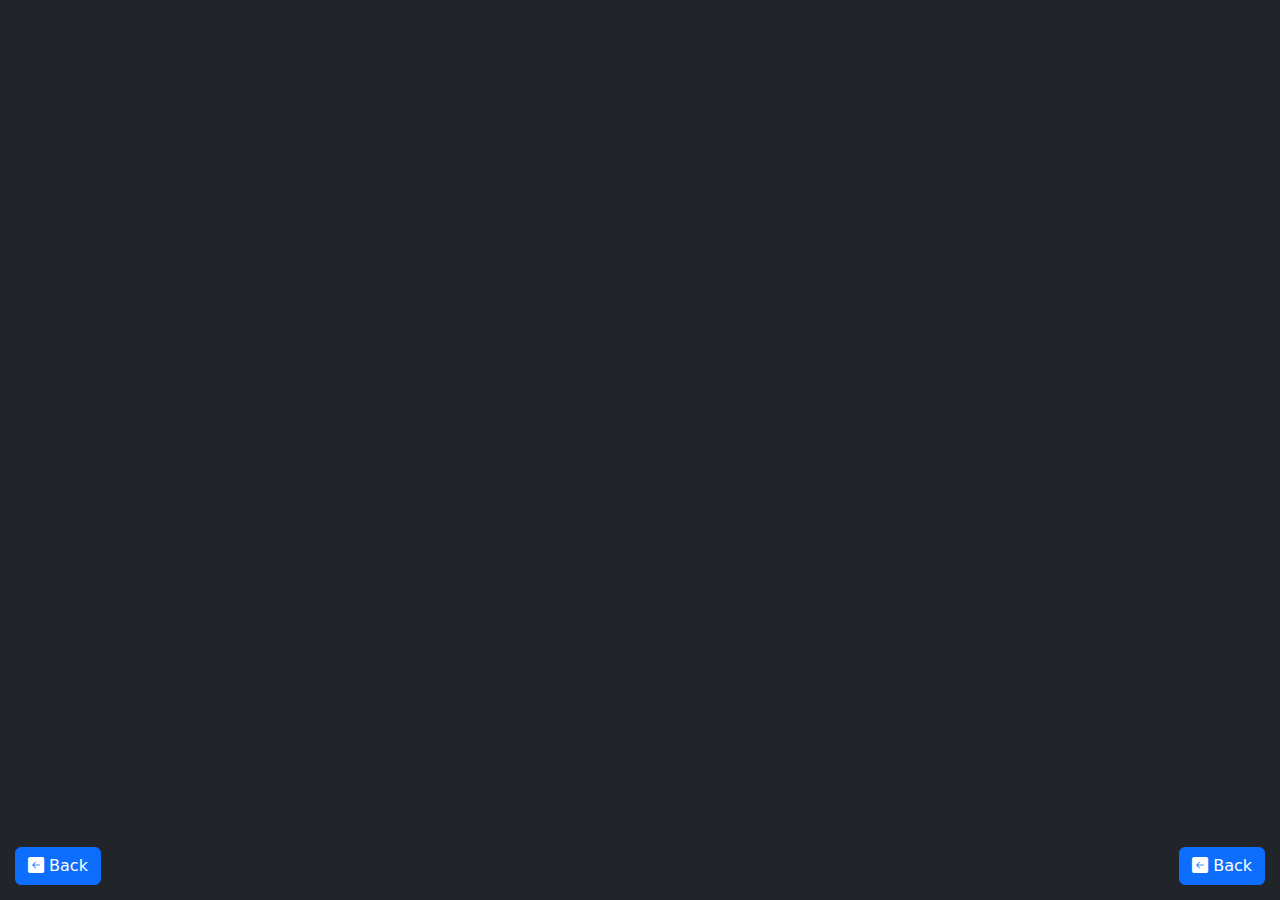
==== guides/guides-temp.html @ c695b7a5 "First commit" ====
<!DOCTYPE html>
<html lang="en">
<head>
    <meta charset="UTF-8">
    <meta name="viewport" content="width=device-width, initial-scale=1.0">
    <title>Wall Guides</title>
    <!-- Bootstrap CSS -->
    <link rel="stylesheet" href="https://cdn.jsdelivr.net/npm/bootstrap@5.3.0/dist/css/bootstrap.min.css">
    <link rel="stylesheet" href="../styles/global.css">
</head>
<body class="bg-dark text-light">
    <div class="container">
        
    </div>

    <footer>
        <a class="btn btn-primary bottom-left" href="../index.html"><i class="bi bi-arrow-left-square-fill"></i> Back</a>
        <a class="btn btn-primary bottom-right" href="../index.html"><i class="bi bi-arrow-left-square-fill"></i> Back</a>
    </footer>

    <!-- Bootstrap JS -->
    <script src="https://cdn.jsdelivr.net/npm/bootstrap@5.3.0/dist/js/bootstrap.bundle.min.js"></script>
    <script src="./scripts/global.js"></script>
</body>
</html>
---- styles/global.css ----
@import url("https://cdn.jsdelivr.net/npm/bootstrap-icons@1.11.1/font/bootstrap-icons.css");

.card {
    min-height: 116px !important;
}

.card:hover, a {
    text-decoration: none;
    color: white;
}

.text-bg-primary:hover {
    background-color: rgb(4, 72, 175) !important;
}

.bottom-left {
    position: fixed;
    bottom: 15px;
    left: 15px;
}

.bottom-right {
    position: fixed;
    bottom: 15px;
    right: 15px;
}
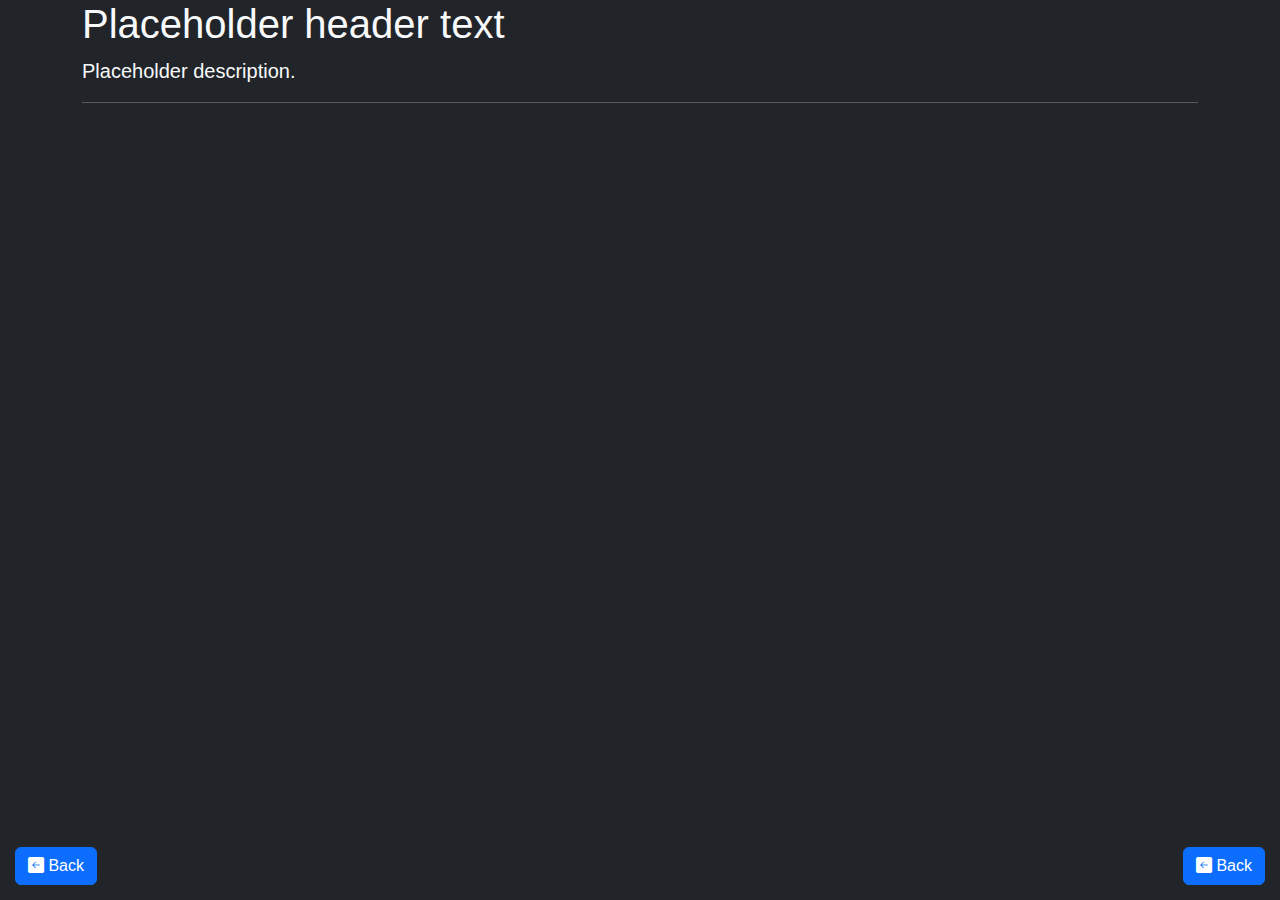
==== commit 46e42ca9: "Imaging Computers section" ====
--- a/guides/guides-temp.html
+++ b/guides/guides-temp.html
@@ -7,10 +7,20 @@
     <!-- Bootstrap CSS -->
     <link rel="stylesheet" href="https://cdn.jsdelivr.net/npm/bootstrap@5.3.0/dist/css/bootstrap.min.css">
     <link rel="stylesheet" href="../styles/global.css">
+    <link rel="stylesheet" href="../styles/guides.css">
 </head>
 <body class="bg-dark text-light">
     <div class="container">
-        
+        <div class="heading-container">
+            <h1>Placeholder header text</h1>
+            <p class="lead">Placeholder description.</p>
+            <hr>
+        </div>
+
+
+        <div class="body-container">
+
+        </div>
     </div>
 
     <footer>
--- a/styles/global.css
+++ b/styles/global.css
@@ -1,8 +1,25 @@
 @import url("https://cdn.jsdelivr.net/npm/bootstrap-icons@1.11.1/font/bootstrap-icons.css");
 
-.card {
-    min-height: 116px !important;
+body {
+    font-family:Arial, Helvetica, sans-serif;
 }
+
+@media (min-width: 992px) {
+    .card {
+        min-height: 116px;
+    }
+}
+
+@media (max-width: 992px) {
+    .card {
+        /* max-height: 85px; */
+        margin-bottom: 10px;
+    }
+}
+
+/* .card {
+    min-height: 116px;
+} */
 
 .card:hover, a {
     text-decoration: none;
--- a/styles/guides.css
+++ b/styles/guides.css
@@ -0,0 +1,27 @@
+/* .container {
+    max-width: 40%;
+} */
+
+.body-container h2, .body-container h3, .body-container h4 {
+    font-weight: 700;
+}
+
+.body-container h2 {
+    color: rgb(255, 57, 57);
+}
+
+.body-container h3 {
+    color: rgb(255, 145, 0);
+}
+
+.body-container h4 {
+    color: rgb(218, 195, 63);
+}
+
+li, img {
+    margin-bottom: 15px;
+}
+
+b {
+    color: skyblue;
+}